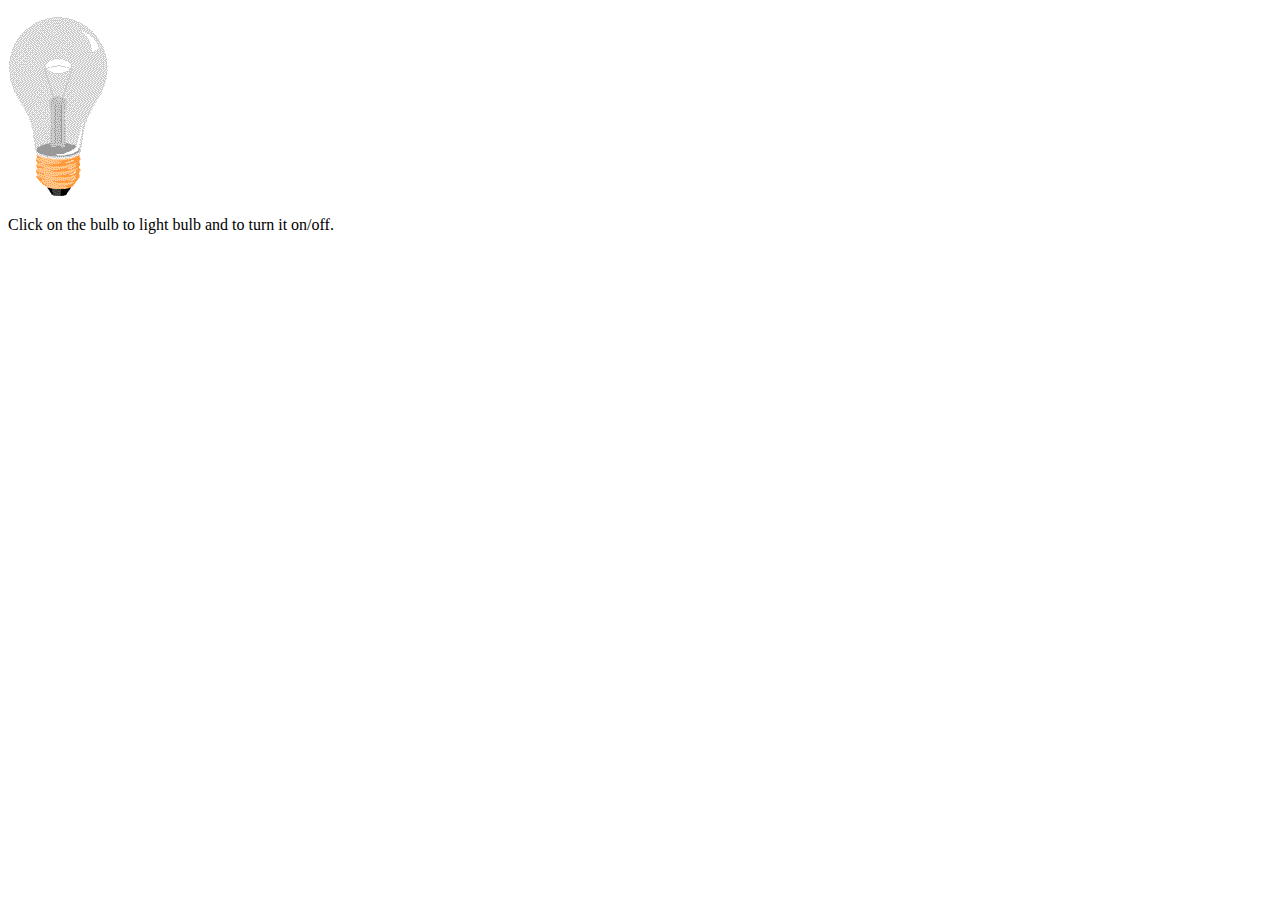
==== day5/javascript-lightbulb/index.html @ db0afc99 "javascript click light bulb" ====
<!DOCTYPE html>
<html lang="en">
<head>
    <meta charset="UTF-8">
    <meta name="viewport" content="width=device-width, initial-scale=1.0">
    <meta http-equiv="X-UA-Compatible" content="ie=edge">
    <title>Light Bulb</title>
<!-- inspired  by w3schools -->
</head>
<body>
    <p>
        <img src="pic_bulboff.gif" onclick="changeImage()" id="myImage" alt="">
    </p>

    <p>
        Click on the bulb to light bulb and to turn it on/off.
    </p>

<script src="scripts.js"></script>


</body>
</html>
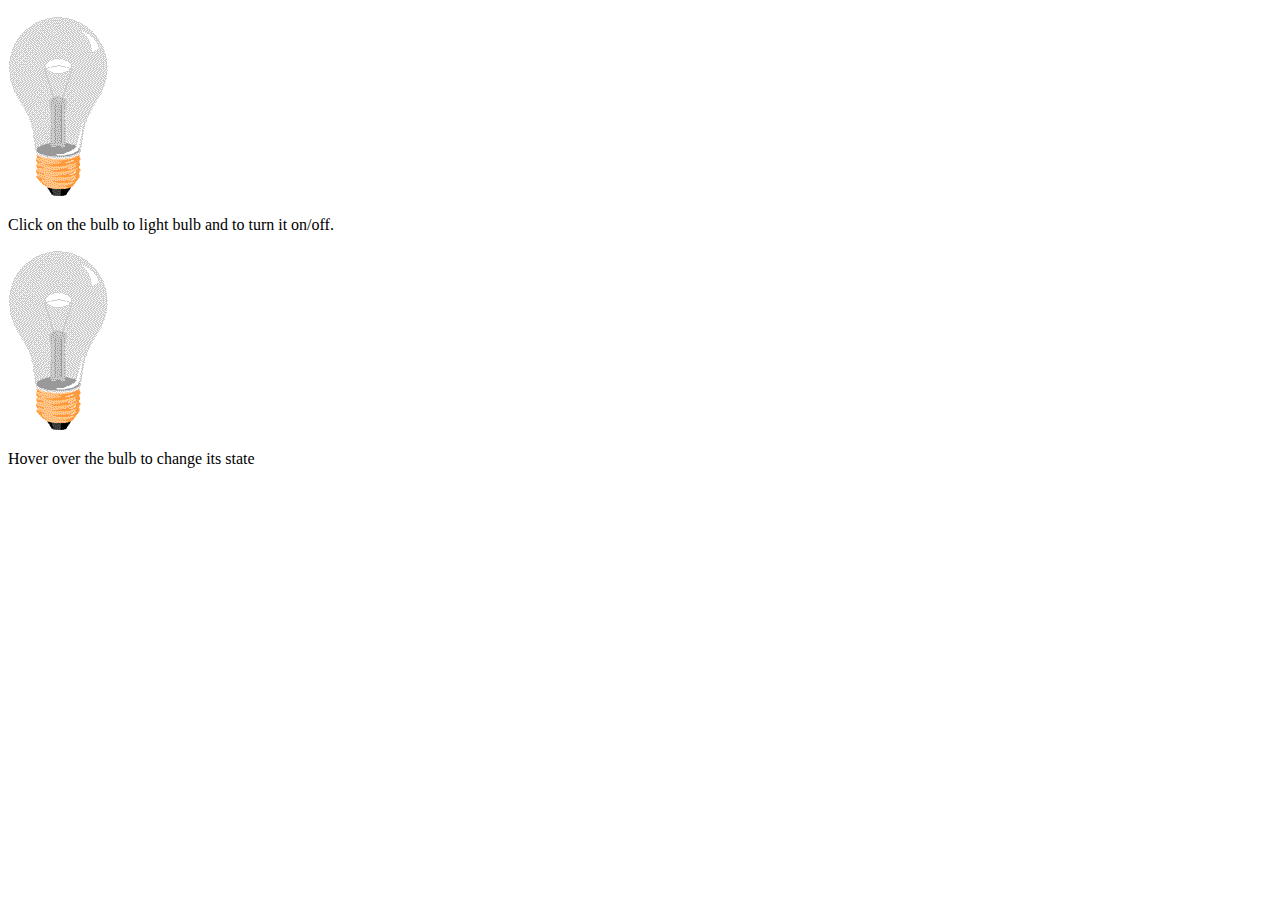
==== commit 94f2763a: "added hover function for second light bulb" ====
--- a/day5/javascript-lightbulb/index.html
+++ b/day5/javascript-lightbulb/index.html
@@ -16,6 +16,14 @@
         Click on the bulb to light bulb and to turn it on/off.
     </p>
 
+    <p>
+        <img src="pic_bulboff.gif" onmouseover="changeState()" id="bulb" alt="">
+    </p>
+
+    <p>
+        Hover over the bulb to change its state
+    </p>
+
 <script src="scripts.js"></script>
 
 
